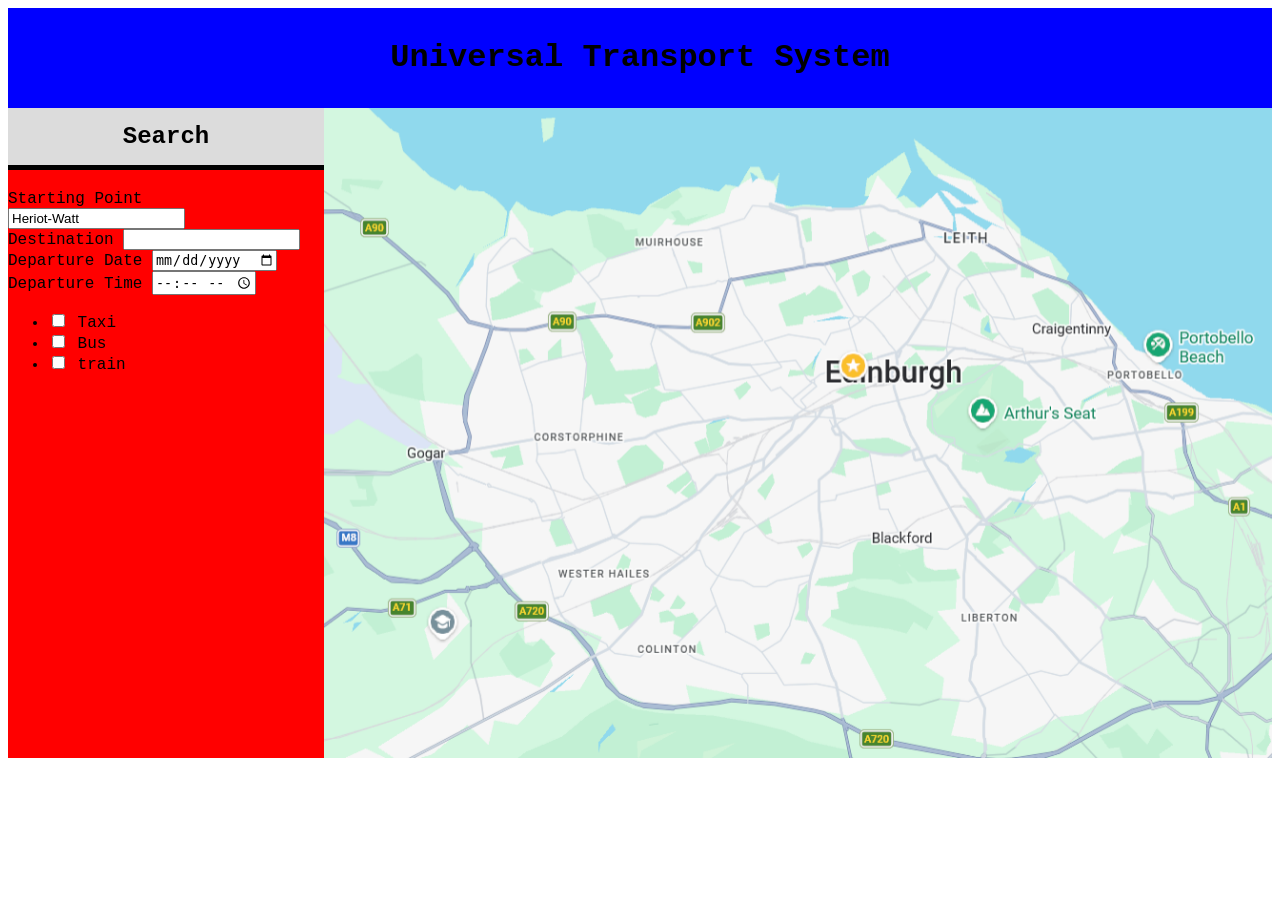
==== ProtoTypeWithMap/index.html @ 00933722 "added parent folders for both prototypes" ====
<!DOCTYPE html>
<html lang="en">
<head>
    <meta charset="UTF-8">
    <meta name="viewport" content="width=device-width, initial-scale=1.0">
    <title>Document</title>
    <link rel="stylesheet" href="styles.css">
</head>
<body>
    <header>
        <h1>Universal Transport System</h1>
    </header>

    <section id="search">
        <section id="left">
            <h2>Search</h2>
            <form action="" method="get">
                <div>
                    <label for="start">Starting Point</label>
                    <input type="text" name="start" id="start" value="Heriot-Watt">
                </div>
                <div>
                    <label for="start">Destination</label>
                    <input type="text" name="destination" id="destination">
                </div>
                <div>
                    <label for="date">Departure Date</label>
                    <input type="date" name="date" id="date">
                </div>
                <div>
                    <label for="time">Departure Time</label>
                    <input type="time" name="time" id="time">
                </div>
                <div>
                    <ul>
                        <li>
                            <input type="checkbox" name="taxi" id="">
                            <label for="taxi">Taxi</label>
                        </li>
                        <li>
                            <input type="checkbox" name="bus" id="">
                            <label for="bus">Bus</label>
                        </li>
                        <li>
                            <input type="checkbox" name="train" id="">
                            <label for="train">train</label>
                        </li>
                    </ul>
                </div>
            </form>
        </section>
        
        <section id="right">
            <img src="media/ediMap.png" alt="">
        </section>
    </section>

</body>
</html>
---- ProtoTypeWithMap/styles.css ----
html {
    font-family:'Courier New', Courier, monospace;
}

header {
    background-color: blue;
    text-align: center;
    padding: 10px;
}

#search {
    display: flex;
    height: 40%;
}

#left {
    width: 25%;
    background-color: red;
}

#left h2 {
    background-color: gainsboro;
    text-align: center;
    margin-top: 0;
    padding: 15px;
    border-bottom: 5px solid black;
}

#right {
    width: 75%;
    background-color: green;
}

#right img {
    display: block;
    margin: auto;
    width: 100%;
    height: 650px;
}
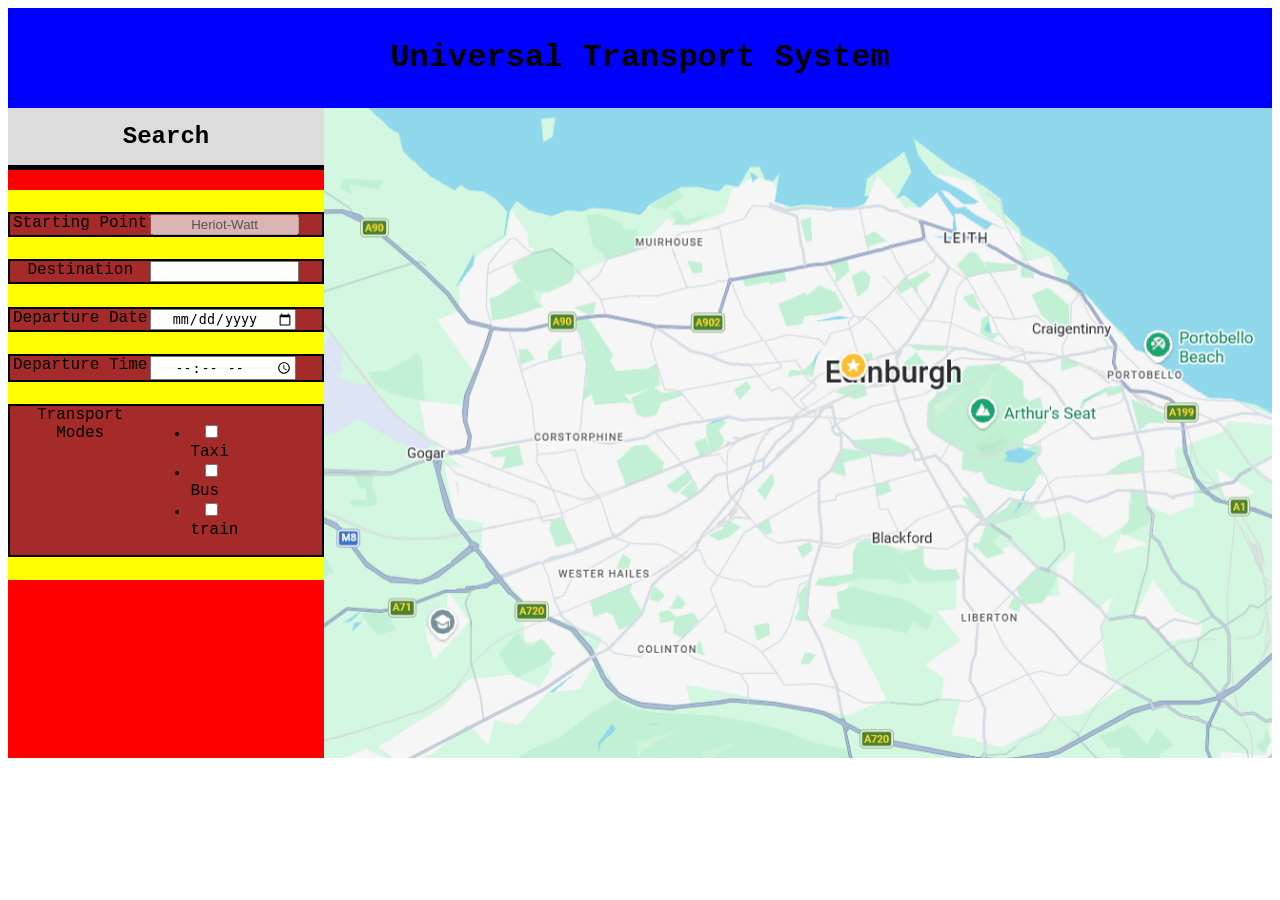
==== commit e318a02a: "." ====
--- a/ProtoTypeWithMap/index.html
+++ b/ProtoTypeWithMap/index.html
@@ -17,7 +17,7 @@
             <form action="" method="get">
                 <div>
                     <label for="start">Starting Point</label>
-                    <input type="text" name="start" id="start" value="Heriot-Watt">
+                    <input type="text" name="start" id="start" value="Heriot-Watt" disabled>
                 </div>
                 <div>
                     <label for="start">Destination</label>
@@ -32,6 +32,7 @@
                     <input type="time" name="time" id="time">
                 </div>
                 <div>
+                    <label for="">Transport Modes</label>
                     <ul>
                         <li>
                             <input type="checkbox" name="taxi" id="">
--- a/ProtoTypeWithMap/styles.css
+++ b/ProtoTypeWithMap/styles.css
@@ -26,6 +26,27 @@
     border-bottom: 5px solid black;
 }
 
+#left form {
+    background-color: yellow;
+    height: 60%;
+    display:flex;
+    flex-direction: column;
+    justify-content: space-evenly;
+}
+
+#left form div {
+    padding: auto;
+    background-color: brown;
+    border: 2px solid black;
+    display: flex;
+    flex-direction: row;
+}
+
+#left form label, input {
+    width: 45%;
+    text-align: center;
+}
+
 #right {
     width: 75%;
     background-color: green;
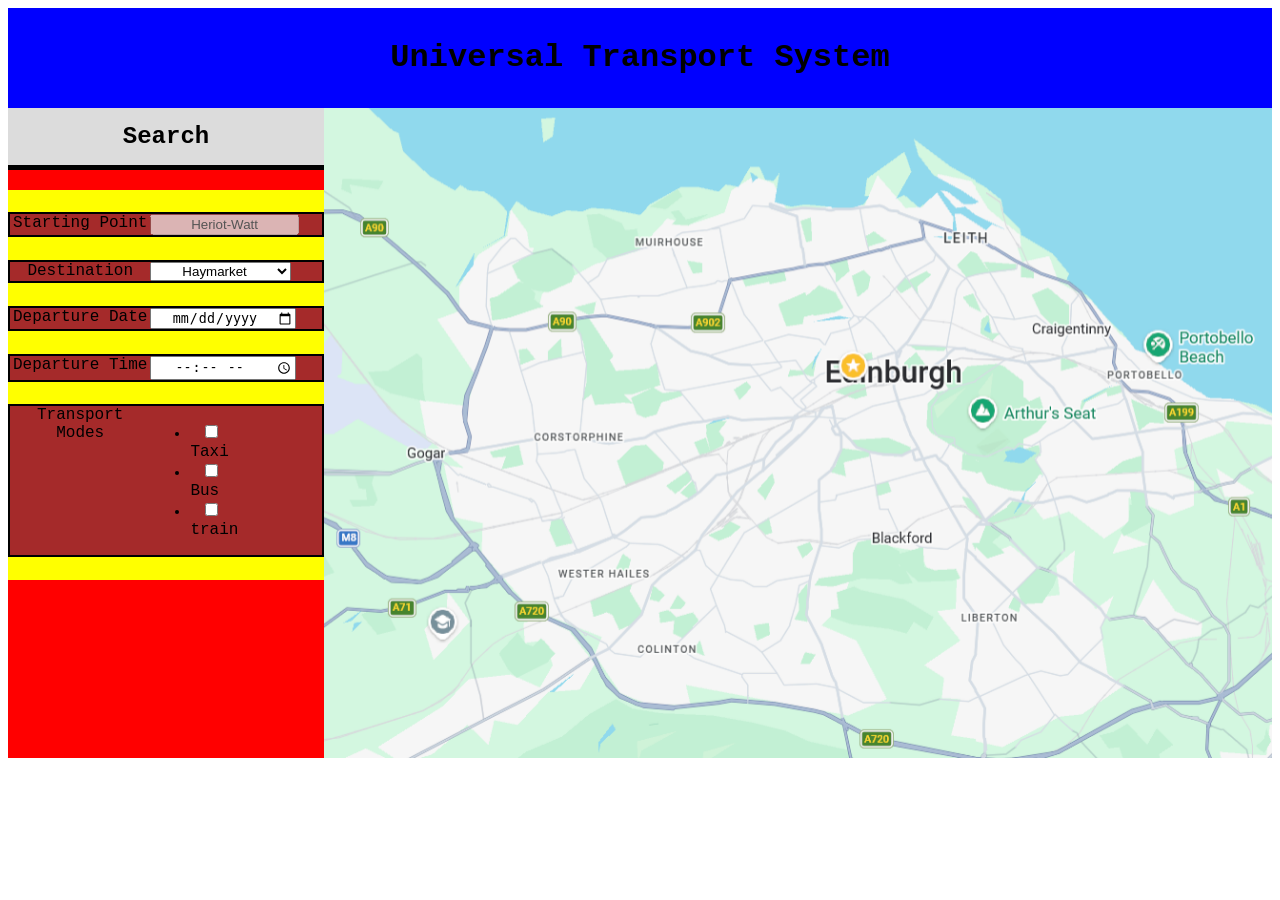
==== commit 7b568ec3: "replaced destination field with dropdown of preselected choices" ====
--- a/ProtoTypeWithMap/index.html
+++ b/ProtoTypeWithMap/index.html
@@ -21,7 +21,12 @@
                 </div>
                 <div>
                     <label for="start">Destination</label>
-                    <input type="text" name="destination" id="destination">
+                    <select name="" id="">
+                        <option value="Haymarket">Haymarket</option>
+                        <option value="Edinburgh Zoo">Edinburgh Zoo</option>
+                        <option value="Napier University">Napier University</option>
+                        <option value="Edinburgh Castle">Edinburgh Castle</option>
+                    </select>
                 </div>
                 <div>
                     <label for="date">Departure Date</label>
--- a/ProtoTypeWithMap/styles.css
+++ b/ProtoTypeWithMap/styles.css
@@ -42,7 +42,7 @@
     flex-direction: row;
 }
 
-#left form label, input {
+#left form label, input, select {
     width: 45%;
     text-align: center;
 }
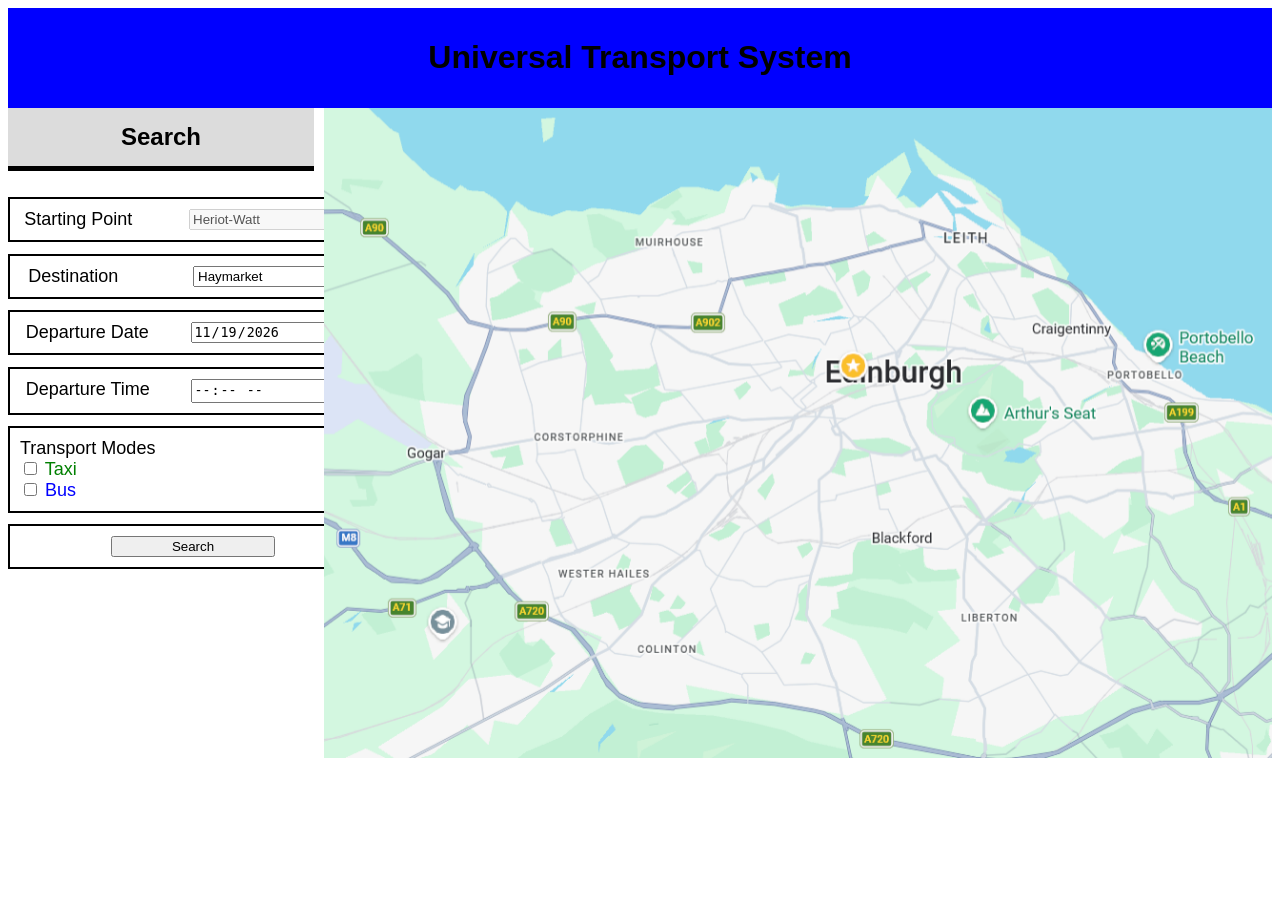
==== commit 6aac3780: "interactive map made" ====
--- a/ProtoTypeWithMap/index.html
+++ b/ProtoTypeWithMap/index.html
@@ -5,6 +5,7 @@
     <meta name="viewport" content="width=device-width, initial-scale=1.0">
     <title>Document</title>
     <link rel="stylesheet" href="styles.css">
+    <script src="script.js"></script>
 </head>
 <body>
     <header>
@@ -14,50 +15,60 @@
     <section id="search">
         <section id="left">
             <h2>Search</h2>
-            <form action="" method="get">
+            <form id="form" action="javascript:formSubmit()" method="get">
                 <div>
                     <label for="start">Starting Point</label>
                     <input type="text" name="start" id="start" value="Heriot-Watt" disabled>
                 </div>
                 <div>
                     <label for="start">Destination</label>
-                    <select name="" id="">
+                    <select name="destination" id="destination">
                         <option value="Haymarket">Haymarket</option>
                         <option value="Edinburgh Zoo">Edinburgh Zoo</option>
                         <option value="Napier University">Napier University</option>
-                        <option value="Edinburgh Castle">Edinburgh Castle</option>
                     </select>
                 </div>
                 <div>
                     <label for="date">Departure Date</label>
-                    <input type="date" name="date" id="date">
+                    <input type="date" name="date" id="date" value="2026-11-19">
                 </div>
                 <div>
                     <label for="time">Departure Time</label>
                     <input type="time" name="time" id="time">
                 </div>
-                <div>
-                    <label for="">Transport Modes</label>
+                <div style="display: block;">
+                    <label style="margin: 10px;">Transport Modes</label>
                     <ul>
                         <li>
                             <input type="checkbox" name="taxi" id="">
-                            <label for="taxi">Taxi</label>
+                            <label style="color:green" for="taxi">Taxi</label>
                         </li>
                         <li>
                             <input type="checkbox" name="bus" id="">
-                            <label for="bus">Bus</label>
+                            <label style="color:blue" for="bus">Bus</label>
                         </li>
-                        <li>
+                        <!-- <li>
                             <input type="checkbox" name="train" id="">
-                            <label for="train">train</label>
-                        </li>
+                            <label for="train">Train</label>
+                        </li> -->
                     </ul>
                 </div>
+                <div>
+                    <input type="submit" value="Search">
+                </div>
             </form>
+            <section id="results" style="display: none;">
+                <div>
+                    <span id="transport-result">Transport: </span>
+                </div>
+                <div>
+                    <span id="cost-result"></span>
+                </div>
+            </section>
         </section>
         
         <section id="right">
-            <img src="media/ediMap.png" alt="">
+            <img src="media/ediMap.png" id="mapImg">
         </section>
     </section>
 
--- a/ProtoTypeWithMap/styles.css
+++ b/ProtoTypeWithMap/styles.css
@@ -1,5 +1,5 @@
-html {
-    font-family:'Courier New', Courier, monospace;
+html, body {
+    font-family: 'Franklin Gothic Medium', 'Arial Narrow', Arial, sans-serif;
 }
 
 header {
@@ -15,36 +15,57 @@
 
 #left {
     width: 25%;
-    background-color: red;
 }
 
 #left h2 {
     background-color: gainsboro;
     text-align: center;
     margin-top: 0;
+    margin-right: 10px;
     padding: 15px;
     border-bottom: 5px solid black;
 }
 
 #left form {
-    background-color: yellow;
     height: 60%;
-    display:flex;
+    display:inline-flex;
     flex-direction: column;
     justify-content: space-evenly;
+    font-size: large;
 }
 
-#left form div {
+#left form div, #results div {
     padding: auto;
-    background-color: brown;
     border: 2px solid black;
     display: flex;
     flex-direction: row;
+    padding-top: 10px;
+    padding-bottom: 10px;
+    margin-bottom: 5px;
+    justify-content: center;
+    width: 366px;
+
 }
 
 #left form label, input, select {
     width: 45%;
-    text-align: center;
+}
+#left form ul {
+    list-style-type: none;
+    padding: 0 0 0 10px;
+    margin: 0;
+}
+
+#left form ul input {
+    width: auto;
+} 
+
+#results div {
+    display: block;
+}
+
+#results span {
+    margin-left: 10px;
 }
 
 #right {
